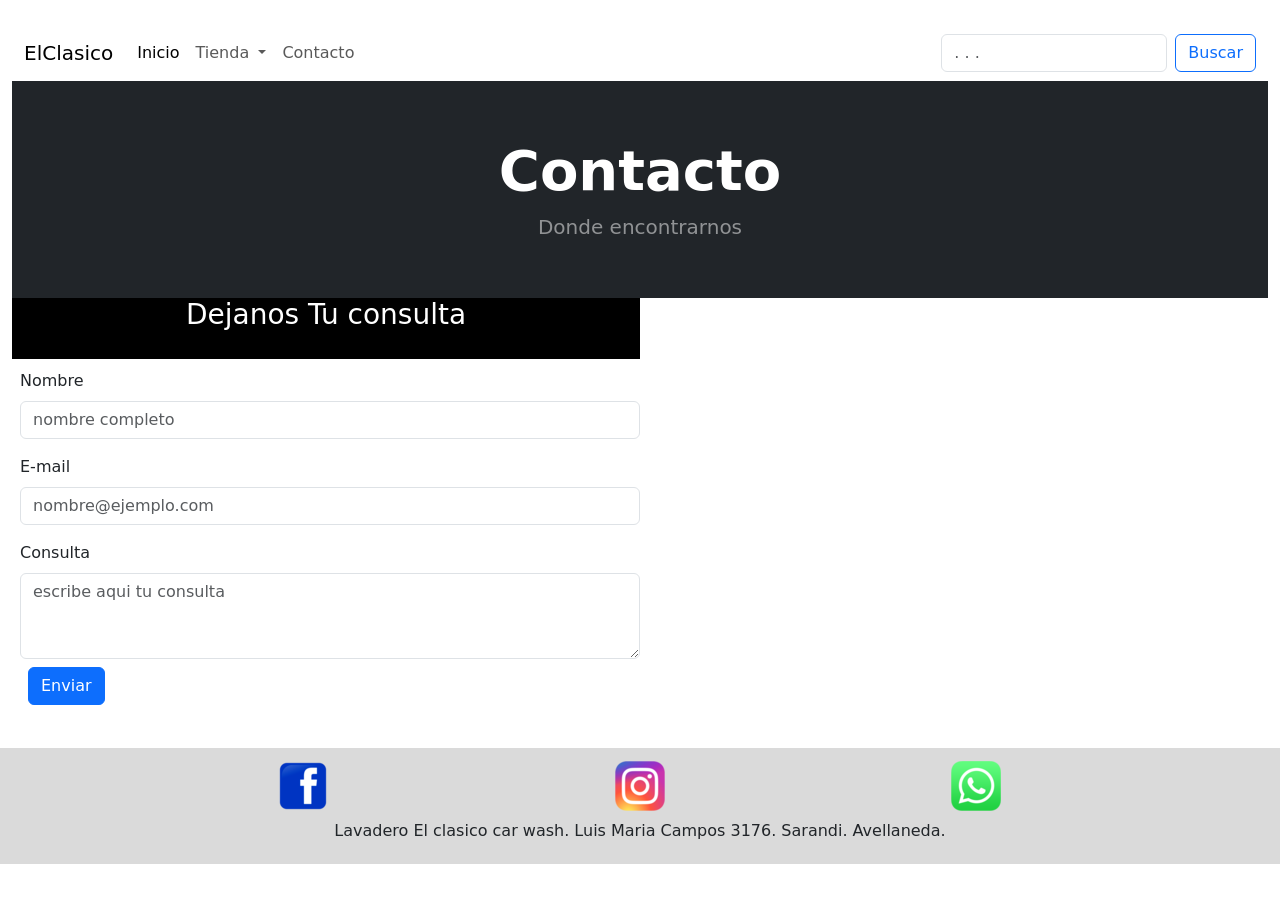
==== pages/contacto.html @ c1381a9c "Add files via upload" ====
<!DOCTYPE html>
<html lang="en">
<head>
    <meta charset="UTF-8">
    <meta http-equiv="X-UA-Compatible" content="IE=edge">
    <meta name="viewport" content="width=device-width, initial-scale=1.0">
    <meta name="keywords" content="lavadero de autos, auto, lavado, formulario lavadero, direccion lavadero, encerado automotor, detailing">
    <meta name="description" content="Contactate con nosotros. El clasico car wash.">
    <link href="https://cdn.jsdelivr.net/npm/bootstrap@5.3.0-alpha1/dist/css/bootstrap.min.css" rel="stylesheet" integrity="sha384-GLhlTQ8iRABdZLl6O3oVMWSktQOp6b7In1Zl3/Jr59b6EGGoI1aFkw7cmDA6j6gD" crossorigin="anonymous">
    <link rel="stylesheet" href="../css/style.css">
    <link rel="shortcut icon" href="../assets/img/favicon.jpg" type="image/x-icon">
    <title>El Clasico - Contacto </title> 
</head>

<body>
    <header class="container-fluid">
      <nav class="navbar navbar-expand-lg navbar-light ">
        <div class="container-fluid">
          <a class="navbar-brand" href="../index.html">ElClasico</a>
          <button class="navbar-toggler" type="button" data-bs-toggle="collapse" data-bs-target="#navbarSupportedContent" aria-controls="navbarSupportedContent" aria-expanded="false" aria-label="Toggle navigation">
            <span class="navbar-toggler-icon"></span>
          </button>
          <div class="collapse navbar-collapse" id="navbarSupportedContent">
            <ul class="navbar-nav me-auto mb-2 mb-lg-0">
              <li class="nav-item">
                <a class="nav-link active" aria-current="page" href="../index.html">Inicio</a>
              </li>
              <li class="nav-item dropdown">
                <a class="nav-link dropdown-toggle" href="#" id="navbarDropdown" role="button" data-bs-toggle="dropdown" aria-expanded="false">
                  Tienda
                </a>
                <ul class="dropdown-menu " aria-labelledby="navbarDropdown">
                  <li><a class="dropdown-item" href="./siliconas.html">Siliconas</a></li>
                  <li><a class="dropdown-item" href="./perfumes.html">Perfumes</a></li>
                </ul>
                <li class="nav-item">
                  <a class="nav-link" href="./contacto.html">Contacto</a>
                </li>
              </li>
              
            </ul>
            <form class="d-flex">
              <input class="form-control me-2 " type="search" placeholder=". . ." aria-label="Search">
              <button class="btn btn-outline-primary" type="submit">Buscar</button>
            </form>
          </div>
        </div>
      </nav>
      
    </header>

    <main>
    
    <section class="container-fluid ">
         <div class="bg-dark py-2">
        <div class="container px-4 px-lg-5 my-5">
            <div class="text-center text-white">
               <h1 class="display-4 fw-bolder">Contacto</h1>
               <p class="lead fw-normal text-white-50 mb-0">Donde encontrarnos</p>
            </div>
          </div>
      </div>
    </section>


    <section class="contacto">

    <section class="mapa">
      <div class="mapita">
      <iframe src="https://www.google.com/maps/embed?pb=!1m14!1m8!1m3!1d13123.537589437417!2d-58.3445031!3d-34.682867!3m2!1i1024!2i768!4f13.1!3m3!1m2!1s0x0%3A0x1e25b34899b4893d!2sLavadero%20Artesanal%20El%20Clasico%20Car%20Wash!5e0!3m2!1ses-419!2sar!4v1673364359751!5m2!1ses-419!2sar" width="600" height="450" style="border:0;" allowfullscreen="" loading="lazy" referrerpolicy="no-referrer-when-downgrade"></iframe>
      </div>
    </section>

    <section class="consulta">
      <h3 class="h3d"> Dejanos Tu consulta  </h3>
    </section>

  <section class="formu">

    <div class="mb-3">
      <label for="exampleFormControlInput1" class="form-label">Nombre</label>
      <input type="email" class="form-control" id="exampleFormControlInput1" placeholder="nombre completo">
  </div>
    <div class="mb-3">
        <label for="exampleFormControlInput1" class="form-label">E-mail</label>
        <input type="email" class="form-control" id="exampleFormControlInput1" placeholder="nombre@ejemplo.com">
    </div>
    <div class="mb-3">
        <label for="exampleFormControlTextarea1" class="form-label"> Consulta</label>
        <textarea class="form-control" id="exampleFormControlTextarea1" rows="3" placeholder="escribe aqui tu consulta"></textarea>
        <input class="btn m-2 btn-primary" type="submit" value="Enviar">

    </div>
</section>

</section>

    </main>

   <footer>
    
        <div class="iconos">
            
            <a class="m-2" href="https://www.facebook.com/lavaderoelclasico"><img src="../assets/img/logoface.png" alt=""></a>
            <a class="m-2" href="https://www.instagram.com/elclasicocarwash/"><img src="../assets/img/logoinsta.png" alt=""> </a>
            <a class="m-2" href=""><img src="../assets/img/logowhatsapp.png" alt=""></a>
           
        </div>

        <div class="parraFoo"> <p>Lavadero El clasico car wash. Luis Maria Campos 3176. Sarandi. Avellaneda. </p></div>
      
      </footer>  

    <script src="https://cdn.jsdelivr.net/npm/@popperjs/core@2.11.6/dist/umd/popper.min.js" integrity="sha384-oBqDVmMz9ATKxIep9tiCxS/Z9fNfEXiDAYTujMAeBAsjFuCZSmKbSSUnQlmh/jp3" crossorigin="anonymous"></script>
    <script src="https://cdn.jsdelivr.net/npm/bootstrap@5.3.0-alpha1/dist/js/bootstrap.min.js" integrity="sha384-mQ93GR66B00ZXjt0YO5KlohRA5SY2XofN4zfuZxLkoj1gXtW8ANNCe9d5Y3eG5eD" crossorigin="anonymous"></script>
    
</body>

</html>
---- css/style.css ----
@import url("https://fonts.googleapis.com/css2?family=Oswald&display=swap");
* {
  margin: 0;
  padding: 0;
  box-sizing: border-box;
}

header {
  margin-top: 25px;
}

.barraNav {
  font-size: 25px;
  font-family: "Poppins", sans-serif;
  font-weight: 550;
  background-color: rgb(218, 218, 218);
}

.barraNavs {
  font-size: 15px;
  font-family: "Poppins", sans-serif;
  font-weight: 550;
  background-color: rgb(218, 218, 218);
}

.navTextColor {
  color: white;
}

.gg {
  margin-right: 20px;
}

.gg:hover {
  background-color: rgb(0, 204, 255);
  border-radius: 5px;
  color: aliceblue;
}

.imgIni {
  width: 150px;
  height: auto;
  margin-right: 50px;
}

footer {
  background-color: rgb(218, 218, 218);
  display: grid;
  grid-template-columns: 1fr 1fr 1fr;
  grid-row: 1fr 1fr;
  margin-bottom: 50px;
}
footer .iconos {
  grid-column: 1/4;
  grid-row: 1/2;
  display: flex;
  justify-content: space-evenly;
  align-content: center;
  margin-top: 5px;
}
footer .parraFoo {
  grid-column: 1/4;
  grid-row: 2/3;
  display: flex;
  justify-content: center;
  align-content: center;
  margin-bottom: 5px;
}

.contacto {
  display: grid;
  grid-template-columns: 1fr 1fr;
  grid-template-rows: auto auto;
}
.contacto .formu {
  margin-left: 20px;
  margin-top: 10px;
}
.contacto .mapa {
  grid-column: 2/3;
  grid-row: 1/3;
}
.contacto .mapita {
  display: flex;
  justify-content: center;
}
.contacto .consulta {
  margin-left: 12px;
  grid-column: 1/2;
  grid-row: 1/2;
  background-color: black;
}
.contacto .h3d {
  display: flex;
  justify-content: center;
  color: white;
}

@media (max-width: 1200px) {
  .contacto {
    display: flex;
    flex-direction: column;
  }
  .consulta {
    margin-left: 0;
    background-color: black;
  }
}
.notasMain {
  display: flex;
  justify-content: center;
  flex-wrap: wrap;
  font-family: "Oswald", sans-serif;
}

.nota1 {
  display: flex;
  flex-direction: column;
  width: 300px;
  height: 350px;
  margin: 20px;
}
.nota1 img {
  border-radius: 15px;
}

.nota2 {
  display: flex;
  flex-direction: column;
  width: 300px;
  height: auto;
  margin: 20px;
}
.nota2 img {
  border-radius: 15px;
}

.nota3 {
  display: flex;
  flex-direction: column;
  width: 300px;
  height: auto;
  margin: 20px;
}
.nota3 img {
  border-radius: 15px;
}

.notaprincipal {
  width: 100%;
  display: flex;
  flex-wrap: wrap;
  justify-content: center;
  align-content: center;
}
.notaprincipal img {
  width: 350px;
  height: auto;
}

.titular {
  width: 70%;
  font-family: "Oswald", sans-serif;
  font-weight: 400;
  display: flex;
  flex-wrap: wrap;
  flex-direction: column;
  justify-content: center;
  align-content: center;
  text-align: justify;
}
.titular h1 {
  font-weight: 600;
}

.galeriaImg {
  display: grid;
  grid-template-columns: 1fr 1fr 1fr 1fr;
  grid-template-rows: auto auto auto auto;
}
.galeriaImg div img {
  width: 300px;
  height: auto;
}

/*# sourceMappingURL=style.css.map */
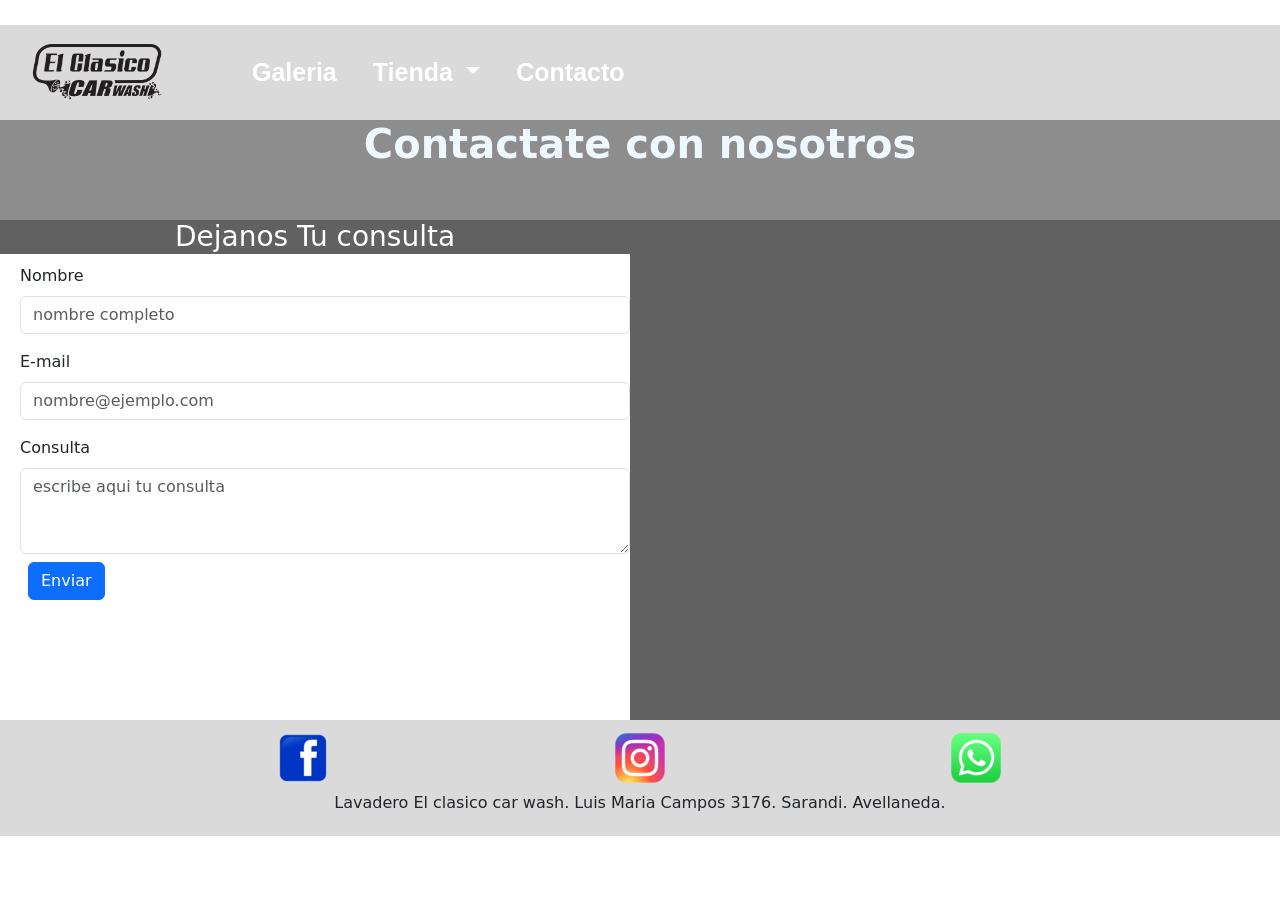
==== commit 7b97f0a9: "Add files via upload" ====
--- a/pages/contacto.html
+++ b/pages/contacto.html
@@ -13,54 +13,42 @@
 </head>
 
 <body>
-    <header class="container-fluid">
-      <nav class="navbar navbar-expand-lg navbar-light ">
-        <div class="container-fluid">
-          <a class="navbar-brand" href="../index.html">ElClasico</a>
-          <button class="navbar-toggler" type="button" data-bs-toggle="collapse" data-bs-target="#navbarSupportedContent" aria-controls="navbarSupportedContent" aria-expanded="false" aria-label="Toggle navigation">
-            <span class="navbar-toggler-icon"></span>
-          </button>
-          <div class="collapse navbar-collapse" id="navbarSupportedContent">
-            <ul class="navbar-nav me-auto mb-2 mb-lg-0">
+  <header class="container-fluid barraNav">
+    <nav class="navbar navbar-expand-lg navbar-light ">
+      <div class="container-fluid">
+        <a class="navbar-brand barraNav navTextColor gg" href="../index.html"> <img class="imgIni" src="../assets/img/clasico.png" alt=""> </a>
+        <button class="navbar-toggler" type="button" data-bs-toggle="collapse" data-bs-target="#navbarSupportedContent" aria-controls="navbarSupportedContent" aria-expanded="false" aria-label="Toggle navigation">
+          <span class="navbar-toggler-icon"></span>
+        </button>
+        <div class="collapse navbar-collapse" id="navbarSupportedContent">
+          <ul class="navbar-nav me-auto mb-2 mb-lg-0">
+            <li class="nav-item">
+              <a class="nav-link  navTextColor gg" aria-current="page" href="./galeria.html">Galeria</a>
+            </li>
+            
+            <li class="nav-item dropdown">
+              <a class="nav-link dropdown-toggle navTextColor  gg" href="#" id="navbarDropdown" role="button" data-bs-toggle="dropdown" aria-expanded="false">
+                Tienda
+              </a>
+              <ul class="dropdown-menu barraNavs " aria-labelledby="navbarDropdown">
+                <li><a class="dropdown-item navTextColor gg" href="./siliconas.html">Siliconas</a></li>
+                <li><a class="dropdown-item navTextColor gg" href="./perfumes.html">Perfumes</a></li>
+              </ul>
               <li class="nav-item">
-                <a class="nav-link active" aria-current="page" href="../index.html">Inicio</a>
+                <a class="nav-link navTextColor gg" href="./contacto.html">Contacto</a>
               </li>
-              <li class="nav-item dropdown">
-                <a class="nav-link dropdown-toggle" href="#" id="navbarDropdown" role="button" data-bs-toggle="dropdown" aria-expanded="false">
-                  Tienda
-                </a>
-                <ul class="dropdown-menu " aria-labelledby="navbarDropdown">
-                  <li><a class="dropdown-item" href="./siliconas.html">Siliconas</a></li>
-                  <li><a class="dropdown-item" href="./perfumes.html">Perfumes</a></li>
-                </ul>
-                <li class="nav-item">
-                  <a class="nav-link" href="./contacto.html">Contacto</a>
-                </li>
-              </li>
-              
-            </ul>
-            <form class="d-flex">
-              <input class="form-control me-2 " type="search" placeholder=". . ." aria-label="Search">
-              <button class="btn btn-outline-primary" type="submit">Buscar</button>
-            </form>
-          </div>
+            </li>
+          </ul>
+          
         </div>
-      </nav>
-      
+      </div>
+    </nav> 
     </header>
-
     <main>
     
-    <section class="container-fluid ">
-         <div class="bg-dark py-2">
-        <div class="container px-4 px-lg-5 my-5">
-            <div class="text-center text-white">
-               <h1 class="display-4 fw-bolder">Contacto</h1>
-               <p class="lead fw-normal text-white-50 mb-0">Donde encontrarnos</p>
-            </div>
-          </div>
+      <div class="titulo">
+        <H3>Contactate con nosotros</H3>
       </div>
-    </section>
 
 
     <section class="contacto">
@@ -70,6 +58,7 @@
       <iframe src="https://www.google.com/maps/embed?pb=!1m14!1m8!1m3!1d13123.537589437417!2d-58.3445031!3d-34.682867!3m2!1i1024!2i768!4f13.1!3m3!1m2!1s0x0%3A0x1e25b34899b4893d!2sLavadero%20Artesanal%20El%20Clasico%20Car%20Wash!5e0!3m2!1ses-419!2sar!4v1673364359751!5m2!1ses-419!2sar" width="600" height="450" style="border:0;" allowfullscreen="" loading="lazy" referrerpolicy="no-referrer-when-downgrade"></iframe>
       </div>
     </section>
+    <section class="backcontacto">
 
     <section class="consulta">
       <h3 class="h3d"> Dejanos Tu consulta  </h3>
@@ -94,6 +83,7 @@
 </section>
 
 </section>
+</section>
 
     </main>
 
--- a/css/style.css
+++ b/css/style.css
@@ -12,7 +12,7 @@
 .barraNav {
   font-size: 25px;
   font-family: "Poppins", sans-serif;
-  font-weight: 550;
+  font-weight: 600;
   background-color: rgb(218, 218, 218);
 }
 
@@ -79,16 +79,17 @@
 .contacto .mapa {
   grid-column: 2/3;
   grid-row: 1/3;
+  background-color: rgb(97, 97, 97);
 }
 .contacto .mapita {
+  padding: 25px;
   display: flex;
   justify-content: center;
 }
 .contacto .consulta {
-  margin-left: 12px;
   grid-column: 1/2;
   grid-row: 1/2;
-  background-color: black;
+  background-color: rgb(97, 97, 97);
 }
 .contacto .h3d {
   display: flex;
@@ -104,6 +105,10 @@
   .consulta {
     margin-left: 0;
     background-color: black;
+  }
+  .galeriaImg {
+    display: flex;
+    flex-direction: column;
   }
 }
 .notasMain {
@@ -152,35 +157,38 @@
   flex-wrap: wrap;
   justify-content: center;
   align-content: center;
+  align-items: center;
 }
 .notaprincipal img {
-  width: 350px;
+  width: 500px;
   height: auto;
 }
 
 .titular {
-  width: 70%;
   font-family: "Oswald", sans-serif;
   font-weight: 400;
-  display: flex;
-  flex-wrap: wrap;
-  flex-direction: column;
-  justify-content: center;
-  align-content: center;
-  text-align: justify;
-}
-.titular h1 {
-  font-weight: 600;
+  font-size: 25px;
 }
 
-.galeriaImg {
-  display: grid;
-  grid-template-columns: 1fr 1fr 1fr 1fr;
-  grid-template-rows: auto auto auto auto;
+.titulo {
+  font-size: 100px;
+  color: aliceblue;
+  background-color: rgba(97, 97, 97, 0.718);
+  height: 100px;
 }
-.galeriaImg div img {
-  width: 300px;
-  height: auto;
+.titulo h3 {
+  display: flex;
+  font-size: 40px;
+  font-weight: 700;
+  justify-content: center;
+  align-items: center;
+  align-self: center;
+}
+.titulo p {
+  display: flex;
+  font-size: 20px;
+  justify-content: center;
+  align-items: center;
 }
 
 /*# sourceMappingURL=style.css.map */
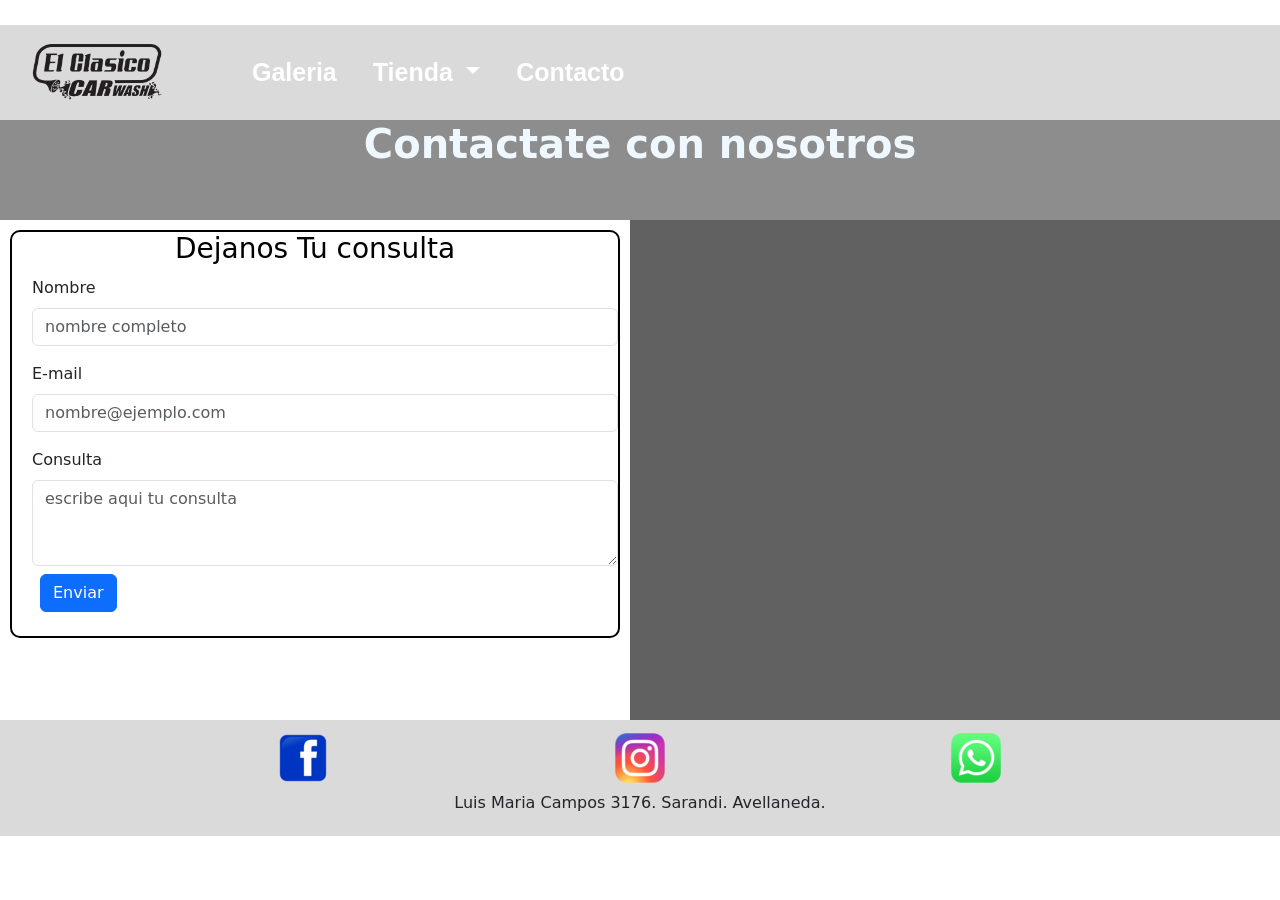
==== commit cb81264d: "Add files via upload" ====
--- a/pages/contacto.html
+++ b/pages/contacto.html
@@ -97,7 +97,7 @@
            
         </div>
 
-        <div class="parraFoo"> <p>Lavadero El clasico car wash. Luis Maria Campos 3176. Sarandi. Avellaneda. </p></div>
+        <div class="parraFoo"> <p>Luis Maria Campos 3176. Sarandi. Avellaneda. </p></div>
       
       </footer>  
 
--- a/css/style.css
+++ b/css/style.css
@@ -89,12 +89,16 @@
 .contacto .consulta {
   grid-column: 1/2;
   grid-row: 1/2;
-  background-color: rgb(97, 97, 97);
 }
 .contacto .h3d {
   display: flex;
   justify-content: center;
-  color: white;
+  color: rgb(0, 0, 0);
+}
+.contacto .backcontacto {
+  border: 2px solid black;
+  border-radius: 10px;
+  margin: 10px;
 }
 
 @media (max-width: 1200px) {
@@ -105,10 +109,6 @@
   .consulta {
     margin-left: 0;
     background-color: black;
-  }
-  .galeriaImg {
-    display: flex;
-    flex-direction: column;
   }
 }
 .notasMain {
@@ -171,7 +171,6 @@
 }
 
 .titulo {
-  font-size: 100px;
   color: aliceblue;
   background-color: rgba(97, 97, 97, 0.718);
   height: 100px;
@@ -181,14 +180,17 @@
   font-size: 40px;
   font-weight: 700;
   justify-content: center;
-  align-items: center;
-  align-self: center;
 }
 .titulo p {
   display: flex;
   font-size: 20px;
   justify-content: center;
-  align-items: center;
+}
+
+@media (max-width: 720px) {
+  .titulo h3 {
+    font-size: 30px;
+  }
 }
 
 /*# sourceMappingURL=style.css.map */
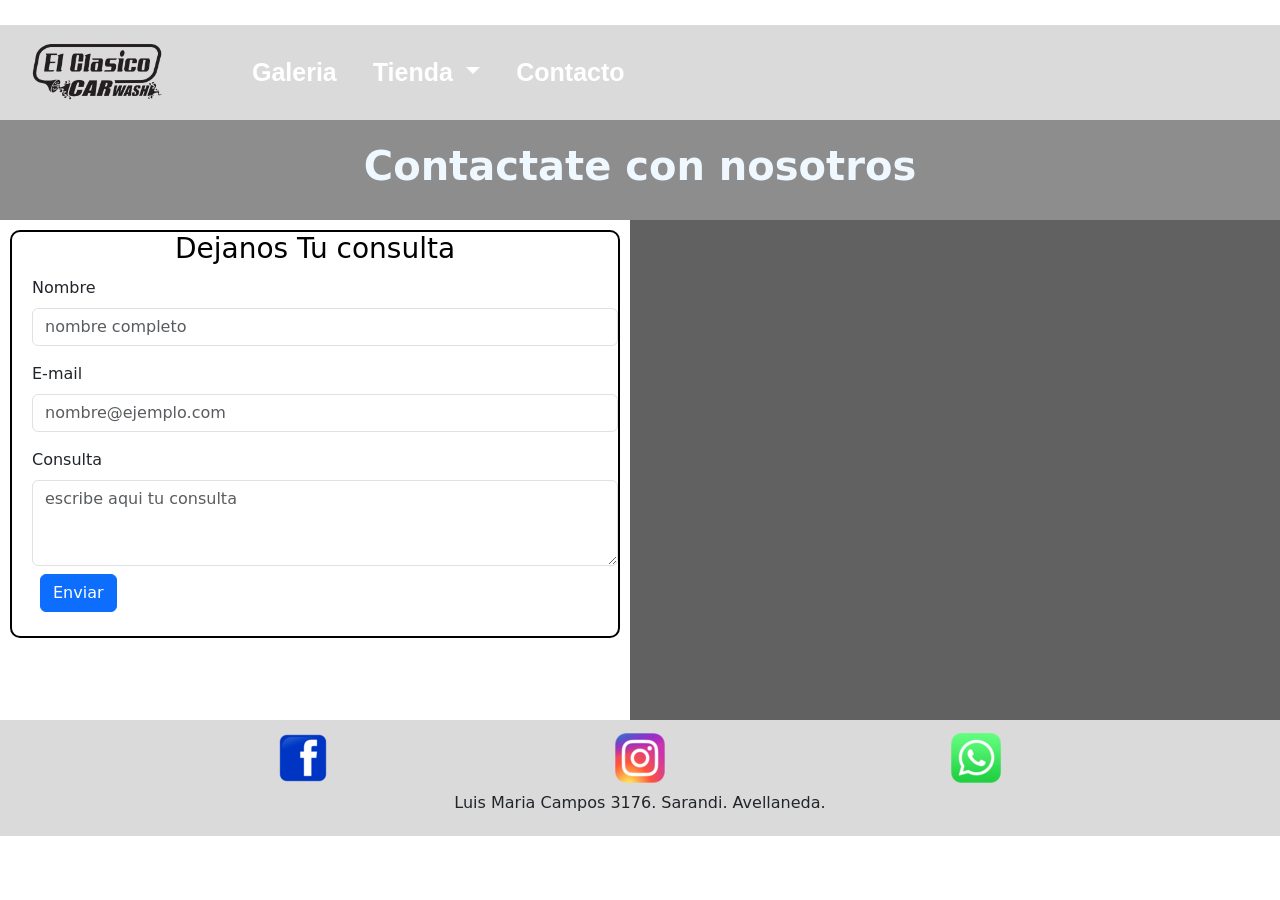
==== commit eb433115: "Add files via upload" ====
--- a/pages/contacto.html
+++ b/pages/contacto.html
@@ -16,7 +16,7 @@
   <header class="container-fluid barraNav">
     <nav class="navbar navbar-expand-lg navbar-light ">
       <div class="container-fluid">
-        <a class="navbar-brand barraNav navTextColor gg" href="../index.html"> <img class="imgIni" src="../assets/img/clasico.png" alt=""> </a>
+        <a class="navbar-brand barraNav navTextColor gg" href="../index.html"> <img class="imgIni" src="../assets/img/clasico.png" alt="ImagenNavClasicoCarWash"> </a>
         <button class="navbar-toggler" type="button" data-bs-toggle="collapse" data-bs-target="#navbarSupportedContent" aria-controls="navbarSupportedContent" aria-expanded="false" aria-label="Toggle navigation">
           <span class="navbar-toggler-icon"></span>
         </button>
@@ -91,9 +91,9 @@
     
         <div class="iconos">
             
-            <a class="m-2" href="https://www.facebook.com/lavaderoelclasico"><img src="../assets/img/logoface.png" alt=""></a>
-            <a class="m-2" href="https://www.instagram.com/elclasicocarwash/"><img src="../assets/img/logoinsta.png" alt=""> </a>
-            <a class="m-2" href=""><img src="../assets/img/logowhatsapp.png" alt=""></a>
+            <a class="m-2" href="https://www.facebook.com/lavaderoelclasico"><img src="../assets/img/logoface.png" alt="imgFacebook"></a>
+            <a class="m-2" href="https://www.instagram.com/elclasicocarwash/"><img src="../assets/img/logoinsta.png" alt="imgInstagram"> </a>
+            <a class="m-2" href=""><img src="../assets/img/logowhatsapp.png" alt="imgWhatsapp"></a>
            
         </div>
 
--- a/css/style.css
+++ b/css/style.css
@@ -106,10 +106,6 @@
     display: flex;
     flex-direction: column;
   }
-  .consulta {
-    margin-left: 0;
-    background-color: black;
-  }
 }
 .notasMain {
   display: flex;
@@ -162,6 +158,10 @@
 .notaprincipal img {
   width: 500px;
   height: auto;
+}
+.notaprincipal p {
+  padding: 20px;
+  text-align: center;
 }
 
 .titular {
@@ -170,27 +170,71 @@
   font-size: 25px;
 }
 
+@media (max-width: 720px) {
+  .notaprincipal {
+    width: 100%;
+    display: flex;
+    flex-wrap: wrap;
+    justify-content: center;
+    align-content: center;
+    align-items: center;
+  }
+  .notaprincipal img {
+    width: 350px;
+    height: auto;
+  }
+  .notaprincipal p {
+    font-size: 20px;
+  }
+}
 .titulo {
   color: aliceblue;
   background-color: rgba(97, 97, 97, 0.718);
   height: 100px;
+  display: flex;
+  flex-direction: column;
+  justify-content: center;
+  text-align: center;
+  padding: 20px;
 }
 .titulo h3 {
-  display: flex;
   font-size: 40px;
   font-weight: 700;
-  justify-content: center;
 }
 .titulo p {
-  display: flex;
   font-size: 20px;
-  justify-content: center;
 }
 
 @media (max-width: 720px) {
   .titulo h3 {
     font-size: 30px;
   }
+  .titulo p {
+    font-size: 15px;
+  }
+}
+.galeriaImg {
+  width: 100%;
+  height: 100%;
+  display: grid;
+  grid-template-columns: repeat(2, 50%);
+  grid-template-rows: auto auto auto;
+}
+.galeriaImg div {
+  padding: 10px;
+}
+.galeriaImg div img {
+  width: 100%;
+  height: auto;
+  justify-content: center;
+  border-radius: 25px;
+}
+
+@media (max-width: 760px) {
+  .galeriaImg {
+    display: flex;
+    flex-direction: column;
+  }
 }
 
 /*# sourceMappingURL=style.css.map */
